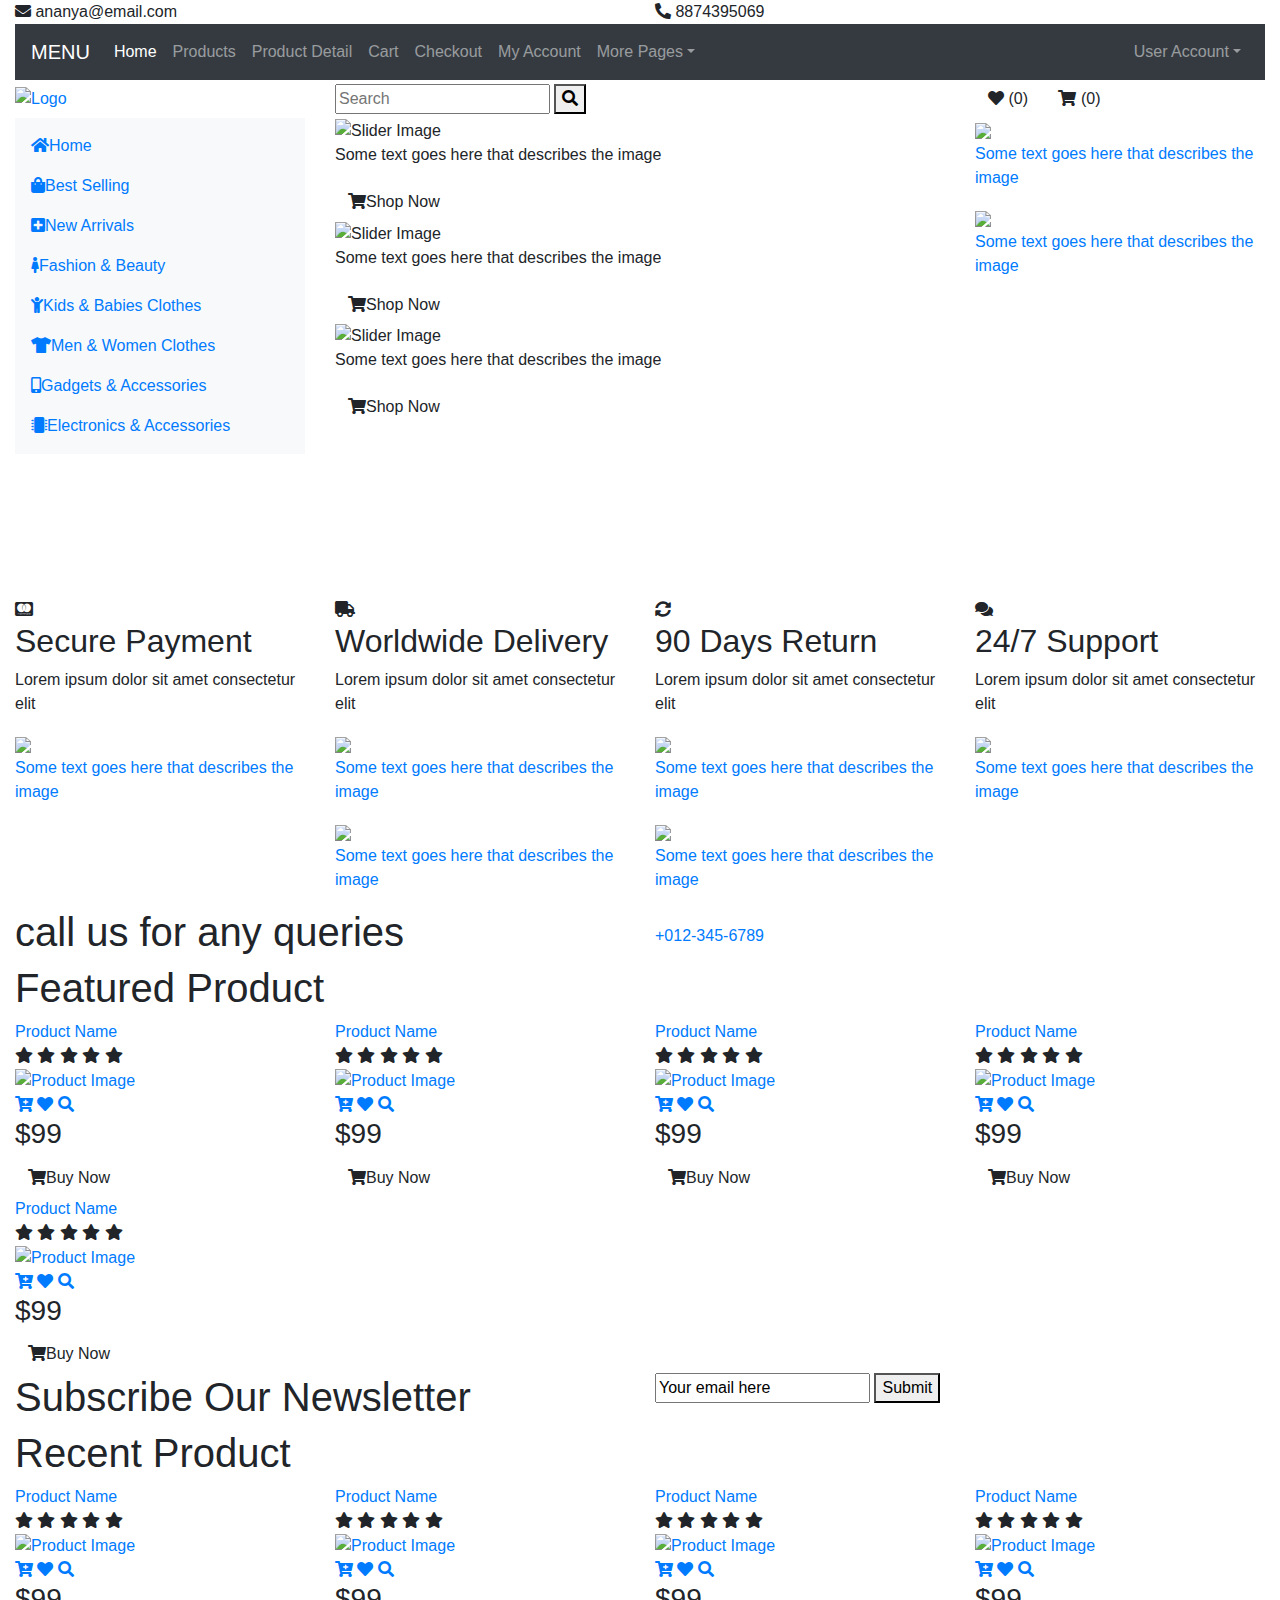
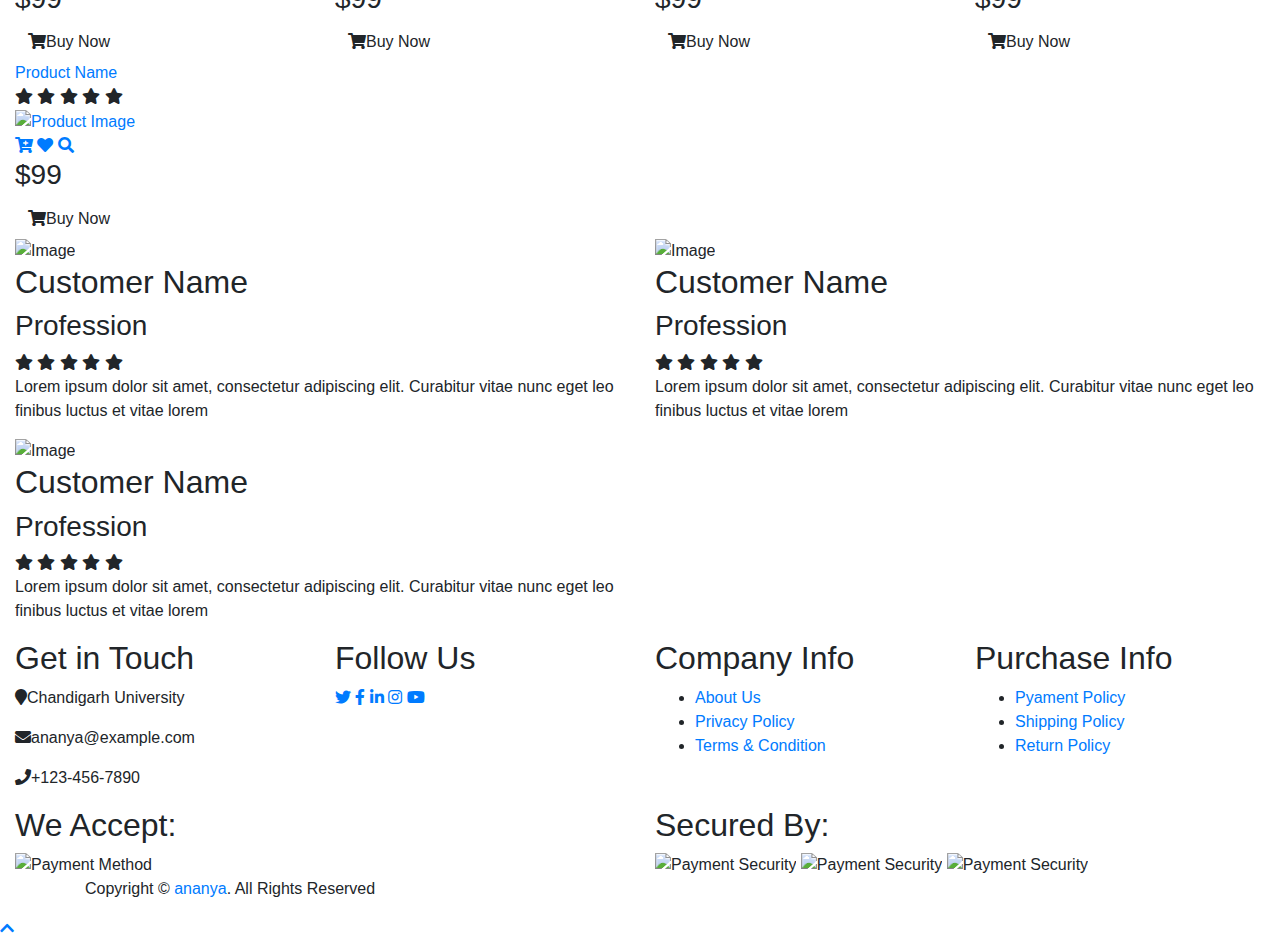
==== index.html @ c4a684b9 "Merge pull request #13 from ri-tae-ka/favicon" ====
<!DOCTYPE html>
<html lang="en">
    <head>
        <meta charset="utf-8">
        <title>EStore</title>
        <meta content="width=device-width, initial-scale=1.0" name="viewport">
        <meta content="eCommerce HTML Template Free Download" name="keywords">
        <meta content="eCommerce HTML Template Free Download" name="description">

        <!-- Favicon -->
        <link href="img/favicon.ico" rel="icon">

        <!-- Google Fonts -->
        <link href="https://fonts.googleapis.com/css?family=Open+Sans:300,400|Source+Code+Pro:700,900&display=swap" rel="stylesheet">

        <!-- CSS Libraries -->
        <link href="https://stackpath.bootstrapcdn.com/bootstrap/4.4.1/css/bootstrap.min.css" rel="stylesheet">
        <link href="https://cdnjs.cloudflare.com/ajax/libs/font-awesome/5.10.0/css/all.min.css" rel="stylesheet">
        <link href="lib/slick/slick.css" rel="stylesheet">
        <link href="lib/slick/slick-theme.css" rel="stylesheet">

        <!-- Template Stylesheet -->
        <link href="css/style.css" rel="stylesheet">
    </head>

    <body>
        <!-- Top bar Start -->
        <div class="top-bar">
            <div class="container-fluid">
                <div class="row">
                    <div class="col-sm-6">
                        <i class="fa fa-envelope"></i>
                        ananya@email.com
                    </div>
                    <div class="col-sm-6">
                        <i class="fa fa-phone-alt"></i>
                      8874395069
                    </div>
                </div>
            </div>
        </div>
        <!-- Top bar End -->
        
        <!-- Nav Bar Start -->
        <div class="nav">
            <div class="container-fluid">
                <nav class="navbar navbar-expand-md bg-dark navbar-dark">
                    <a href="#" class="navbar-brand">MENU</a>
                    <button type="button" class="navbar-toggler" data-toggle="collapse" data-target="#navbarCollapse">
                        <span class="navbar-toggler-icon"></span>
                    </button>

                    <div class="collapse navbar-collapse justify-content-between" id="navbarCollapse">
                        <div class="navbar-nav mr-auto">
                            <a href="index.html" class="nav-item nav-link active">Home</a>
                            <a href="product-list.html" class="nav-item nav-link">Products</a>
                            <a href="product-detail.html" class="nav-item nav-link">Product Detail</a>
                            <a href="cart.html" class="nav-item nav-link">Cart</a>
                            <a href="checkout.html" class="nav-item nav-link">Checkout</a>
                            <a href="my-account.html" class="nav-item nav-link">My Account</a>
                            <div class="nav-item dropdown">
                                <a href="#" class="nav-link dropdown-toggle" data-toggle="dropdown">More Pages</a>
                                <div class="dropdown-menu">
                                    <a href="wishlist.html" class="dropdown-item">Wishlist</a>
                                    <a href="login.html" class="dropdown-item">Login & Register</a>
                                    <a href="contact.html" class="dropdown-item">Contact Us</a>
                                </div>
                            </div>
                        </div>
                        <div class="navbar-nav ml-auto">
                            <div class="nav-item dropdown">
                                <a href="#" class="nav-link dropdown-toggle" data-toggle="dropdown">User Account</a>
                                <div class="dropdown-menu">
                                    <a href="#" class="dropdown-item">Login</a>
                                    <a href="#" class="dropdown-item">Register</a>
                                </div>
                            </div>
                        </div>
                    </div>
                </nav>
            </div>
        </div>
        <!-- Nav Bar End -->      
        
        <!-- Bottom Bar Start -->
        <div class="bottom-bar">
            <div class="container-fluid">
                <div class="row align-items-center">
                    <div class="col-md-3">
                        <div class="logo">
                            <a href="index.html">
                                <img src="img/logo.png" alt="Logo">
                            </a>
                        </div>
                    </div>
                    <div class="col-md-6">
                        <div class="search">
                            <input type="text" placeholder="Search">
                            <button><i class="fa fa-search"></i></button>
                        </div>
                    </div>
                    <div class="col-md-3">
                        <div class="user">
                            <a href="wishlist.html" class="btn wishlist">
                                <i class="fa fa-heart"></i>
                                <span>(0)</span>
                            </a>
                            <a href="cart.html" class="btn cart">
                                <i class="fa fa-shopping-cart"></i>
                                <span>(0)</span>
                            </a>
                        </div>
                    </div>
                </div>
            </div>
        </div>
        <!-- Bottom Bar End -->       
        
        <!-- Main Slider Start -->
        <div class="header">
            <div class="container-fluid">
                <div class="row">
                    <div class="col-md-3">
                        <nav class="navbar bg-light">
                            <ul class="navbar-nav">
                                <li class="nav-item">
                                    <a class="nav-link" href="#"><i class="fa fa-home"></i>Home</a>
                                </li>
                                <li class="nav-item">
                                    <a class="nav-link" href="#"><i class="fa fa-shopping-bag"></i>Best Selling</a>
                                </li>
                                <li class="nav-item">
                                    <a class="nav-link" href="#"><i class="fa fa-plus-square"></i>New Arrivals</a>
                                </li>
                                <li class="nav-item">
                                    <a class="nav-link" href="#"><i class="fa fa-female"></i>Fashion & Beauty</a>
                                </li>
                                <li class="nav-item">
                                    <a class="nav-link" href="#"><i class="fa fa-child"></i>Kids & Babies Clothes</a>
                                </li>
                                <li class="nav-item">
                                    <a class="nav-link" href="#"><i class="fa fa-tshirt"></i>Men & Women Clothes</a>
                                </li>
                                <li class="nav-item">
                                    <a class="nav-link" href="#"><i class="fa fa-mobile-alt"></i>Gadgets & Accessories</a>
                                </li>
                                <li class="nav-item">
                                    <a class="nav-link" href="#"><i class="fa fa-microchip"></i>Electronics & Accessories</a>
                                </li>
                            </ul>
                        </nav>
                    </div>
                    <div class="col-md-6">
                        <div class="header-slider normal-slider">
                            <div class="header-slider-item">
                                <img src="img/slider-1.jpg" alt="Slider Image" />
                                <div class="header-slider-caption">
                                    <p>Some text goes here that describes the image</p>
                                    <a class="btn" href=""><i class="fa fa-shopping-cart"></i>Shop Now</a>
                                </div>
                            </div>
                            <div class="header-slider-item">
                                <img src="img/slider-2.jpg" alt="Slider Image" />
                                <div class="header-slider-caption">
                                    <p>Some text goes here that describes the image</p>
                                    <a class="btn" href=""><i class="fa fa-shopping-cart"></i>Shop Now</a>
                                </div>
                            </div>
                            <div class="header-slider-item">
                                <img src="img/slider-3.jpg" alt="Slider Image" />
                                <div class="header-slider-caption">
                                    <p>Some text goes here that describes the image</p>
                                    <a class="btn" href=""><i class="fa fa-shopping-cart"></i>Shop Now</a>
                                </div>
                            </div>
                        </div>
                    </div>
                    <div class="col-md-3">
                        <div class="header-img">
                            <div class="img-item">
                                <img src="img/category-1.jpg" />
                                <a class="img-text" href="">
                                    <p>Some text goes here that describes the image</p>
                                </a>
                            </div>
                            <div class="img-item">
                                <img src="img/category-2.jpg" />
                                <a class="img-text" href="">
                                    <p>Some text goes here that describes the image</p>
                                </a>
                            </div>
                        </div>
                    </div>
                </div>
            </div>
        </div>
        <!-- Main Slider End -->      
        
        <!-- Brand Start -->
        <div class="brand">
            <div class="container-fluid">
                <div class="brand-slider">
                    <div class="brand-item"><img src="img/brand-1.png" alt=""></div>
                    <div class="brand-item"><img src="img/brand-2.png" alt=""></div>
                    <div class="brand-item"><img src="img/brand-3.png" alt=""></div>
                    <div class="brand-item"><img src="img/brand-4.png" alt=""></div>
                    <div class="brand-item"><img src="img/brand-5.png" alt=""></div>
                    <div class="brand-item"><img src="img/brand-6.png" alt=""></div>
                </div>
            </div>
        </div>
        <!-- Brand End -->      
        
        <!-- Feature Start-->
        <div class="feature">
            <div class="container-fluid">
                <div class="row align-items-center">
                    <div class="col-lg-3 col-md-6 feature-col">
                        <div class="feature-content">
                            <i class="fab fa-cc-mastercard"></i>
                            <h2>Secure Payment</h2>
                            <p>
                                Lorem ipsum dolor sit amet consectetur elit
                            </p>
                        </div>
                    </div>
                    <div class="col-lg-3 col-md-6 feature-col">
                        <div class="feature-content">
                            <i class="fa fa-truck"></i>
                            <h2>Worldwide Delivery</h2>
                            <p>
                                Lorem ipsum dolor sit amet consectetur elit
                            </p>
                        </div>
                    </div>
                    <div class="col-lg-3 col-md-6 feature-col">
                        <div class="feature-content">
                            <i class="fa fa-sync-alt"></i>
                            <h2>90 Days Return</h2>
                            <p>
                                Lorem ipsum dolor sit amet consectetur elit
                            </p>
                        </div>
                    </div>
                    <div class="col-lg-3 col-md-6 feature-col">
                        <div class="feature-content">
                            <i class="fa fa-comments"></i>
                            <h2>24/7 Support</h2>
                            <p>
                                Lorem ipsum dolor sit amet consectetur elit
                            </p>
                        </div>
                    </div>
                </div>
            </div>
        </div>
        <!-- Feature End-->      
        
        <!-- Category Start-->
        <div class="category">
            <div class="container-fluid">
                <div class="row">
                    <div class="col-md-3">
                        <div class="category-item ch-400">
                            <img src="img/category-3.jpg" />
                            <a class="category-name" href="">
                                <p>Some text goes here that describes the image</p>
                            </a>
                        </div>
                    </div>
                    <div class="col-md-3">
                        <div class="category-item ch-250">
                            <img src="img/category-4.jpg" />
                            <a class="category-name" href="">
                                <p>Some text goes here that describes the image</p>
                            </a>
                        </div>
                        <div class="category-item ch-150">
                            <img src="img/category-5.jpg" />
                            <a class="category-name" href="">
                                <p>Some text goes here that describes the image</p>
                            </a>
                        </div>
                    </div>
                    <div class="col-md-3">
                        <div class="category-item ch-150">
                            <img src="img/category-6.jpg" />
                            <a class="category-name" href="">
                                <p>Some text goes here that describes the image</p>
                            </a>
                        </div>
                        <div class="category-item ch-250">
                            <img src="img/category-7.jpg" />
                            <a class="category-name" href="">
                                <p>Some text goes here that describes the image</p>
                            </a>
                        </div>
                    </div>
                    <div class="col-md-3">
                        <div class="category-item ch-400">
                            <img src="img/category-8.jpg" />
                            <a class="category-name" href="">
                                <p>Some text goes here that describes the image</p>
                            </a>
                        </div>
                    </div>
                </div>
            </div>
        </div>
        <!-- Category End-->       
        
        <!-- Call to Action Start -->
        <div class="call-to-action">
            <div class="container-fluid">
                <div class="row align-items-center">
                    <div class="col-md-6">
                        <h1>call us for any queries</h1>
                    </div>
                    <div class="col-md-6">
                        <a href="tel:0123456789">+012-345-6789</a>
                    </div>
                </div>
            </div>
        </div>
        <!-- Call to Action End -->       
        
        <!-- Featured Product Start -->
        <div class="featured-product product">
            <div class="container-fluid">
                <div class="section-header">
                    <h1>Featured Product</h1>
                </div>
                <div class="row align-items-center product-slider product-slider-4">
                    <div class="col-lg-3">
                        <div class="product-item">
                            <div class="product-title">
                                <a href="#">Product Name</a>
                                <div class="ratting">
                                    <i class="fa fa-star"></i>
                                    <i class="fa fa-star"></i>
                                    <i class="fa fa-star"></i>
                                    <i class="fa fa-star"></i>
                                    <i class="fa fa-star"></i>
                                </div>
                            </div>
                            <div class="product-image">
                                <a href="product-detail.html">
                                    <img src="img/product-1.jpg" alt="Product Image">
                                </a>
                                <div class="product-action">
                                    <a href="#"><i class="fa fa-cart-plus"></i></a>
                                    <a href="#"><i class="fa fa-heart"></i></a>
                                    <a href="#"><i class="fa fa-search"></i></a>
                                </div>
                            </div>
                            <div class="product-price">
                                <h3><span>$</span>99</h3>
                                <a class="btn" href=""><i class="fa fa-shopping-cart"></i>Buy Now</a>
                            </div>
                        </div>
                    </div>
                    <div class="col-lg-3">
                        <div class="product-item">
                            <div class="product-title">
                                <a href="#">Product Name</a>
                                <div class="ratting">
                                    <i class="fa fa-star"></i>
                                    <i class="fa fa-star"></i>
                                    <i class="fa fa-star"></i>
                                    <i class="fa fa-star"></i>
                                    <i class="fa fa-star"></i>
                                </div>
                            </div>
                            <div class="product-image">
                                <a href="product-detail.html">
                                    <img src="img/product-2.jpg" alt="Product Image">
                                </a>
                                <div class="product-action">
                                    <a href="#"><i class="fa fa-cart-plus"></i></a>
                                    <a href="#"><i class="fa fa-heart"></i></a>
                                    <a href="#"><i class="fa fa-search"></i></a>
                                </div>
                            </div>
                            <div class="product-price">
                                <h3><span>$</span>99</h3>
                                <a class="btn" href=""><i class="fa fa-shopping-cart"></i>Buy Now</a>
                            </div>
                        </div>
                    </div>
                    <div class="col-lg-3">
                        <div class="product-item">
                            <div class="product-title">
                                <a href="#">Product Name</a>
                                <div class="ratting">
                                    <i class="fa fa-star"></i>
                                    <i class="fa fa-star"></i>
                                    <i class="fa fa-star"></i>
                                    <i class="fa fa-star"></i>
                                    <i class="fa fa-star"></i>
                                </div>
                            </div>
                            <div class="product-image">
                                <a href="product-detail.html">
                                    <img src="img/product-3.jpg" alt="Product Image">
                                </a>
                                <div class="product-action">
                                    <a href="#"><i class="fa fa-cart-plus"></i></a>
                                    <a href="#"><i class="fa fa-heart"></i></a>
                                    <a href="#"><i class="fa fa-search"></i></a>
                                </div>
                            </div>
                            <div class="product-price">
                                <h3><span>$</span>99</h3>
                                <a class="btn" href=""><i class="fa fa-shopping-cart"></i>Buy Now</a>
                            </div>
                        </div>
                    </div>
                    <div class="col-lg-3">
                        <div class="product-item">
                            <div class="product-title">
                                <a href="#">Product Name</a>
                                <div class="ratting">
                                    <i class="fa fa-star"></i>
                                    <i class="fa fa-star"></i>
                                    <i class="fa fa-star"></i>
                                    <i class="fa fa-star"></i>
                                    <i class="fa fa-star"></i>
                                </div>
                            </div>
                            <div class="product-image">
                                <a href="product-detail.html">
                                    <img src="img/product-4.jpg" alt="Product Image">
                                </a>
                                <div class="product-action">
                                    <a href="#"><i class="fa fa-cart-plus"></i></a>
                                    <a href="#"><i class="fa fa-heart"></i></a>
                                    <a href="#"><i class="fa fa-search"></i></a>
                                </div>
                            </div>
                            <div class="product-price">
                                <h3><span>$</span>99</h3>
                                <a class="btn" href=""><i class="fa fa-shopping-cart"></i>Buy Now</a>
                            </div>
                        </div>
                    </div>
                    <div class="col-lg-3">
                        <div class="product-item">
                            <div class="product-title">
                                <a href="#">Product Name</a>
                                <div class="ratting">
                                    <i class="fa fa-star"></i>
                                    <i class="fa fa-star"></i>
                                    <i class="fa fa-star"></i>
                                    <i class="fa fa-star"></i>
                                    <i class="fa fa-star"></i>
                                </div>
                            </div>
                            <div class="product-image">
                                <a href="product-detail.html">
                                    <img src="img/product-5.jpg" alt="Product Image">
                                </a>
                                <div class="product-action">
                                    <a href="#"><i class="fa fa-cart-plus"></i></a>
                                    <a href="#"><i class="fa fa-heart"></i></a>
                                    <a href="#"><i class="fa fa-search"></i></a>
                                </div>
                            </div>
                            <div class="product-price">
                                <h3><span>$</span>99</h3>
                                <a class="btn" href=""><i class="fa fa-shopping-cart"></i>Buy Now</a>
                            </div>
                        </div>
                    </div>
                </div>
            </div>
        </div>
        <!-- Featured Product End -->       
        
        <!-- Newsletter Start -->
        <div class="newsletter">
            <div class="container-fluid">
                <div class="row">
                    <div class="col-md-6">
                        <h1>Subscribe Our Newsletter</h1>
                    </div>
                    <div class="col-md-6">
                        <div class="form">
                            <input type="email" value="Your email here">
                            <button>Submit</button>
                        </div>
                    </div>
                </div>
            </div>
        </div>
        <!-- Newsletter End -->        
        
        <!-- Recent Product Start -->
        <div class="recent-product product">
            <div class="container-fluid">
                <div class="section-header">
                    <h1>Recent Product</h1>
                </div>
                <div class="row align-items-center product-slider product-slider-4">
                    <div class="col-lg-3">
                        <div class="product-item">
                            <div class="product-title">
                                <a href="#">Product Name</a>
                                <div class="ratting">
                                    <i class="fa fa-star"></i>
                                    <i class="fa fa-star"></i>
                                    <i class="fa fa-star"></i>
                                    <i class="fa fa-star"></i>
                                    <i class="fa fa-star"></i>
                                </div>
                            </div>
                            <div class="product-image">
                                <a href="product-detail.html">
                                    <img src="img/product-6.jpg" alt="Product Image">
                                </a>
                                <div class="product-action">
                                    <a href="#"><i class="fa fa-cart-plus"></i></a>
                                    <a href="#"><i class="fa fa-heart"></i></a>
                                    <a href="#"><i class="fa fa-search"></i></a>
                                </div>
                            </div>
                            <div class="product-price">
                                <h3><span>$</span>99</h3>
                                <a class="btn" href=""><i class="fa fa-shopping-cart"></i>Buy Now</a>
                            </div>
                        </div>
                    </div>
                    <div class="col-lg-3">
                        <div class="product-item">
                            <div class="product-title">
                                <a href="#">Product Name</a>
                                <div class="ratting">
                                    <i class="fa fa-star"></i>
                                    <i class="fa fa-star"></i>
                                    <i class="fa fa-star"></i>
                                    <i class="fa fa-star"></i>
                                    <i class="fa fa-star"></i>
                                </div>
                            </div>
                            <div class="product-image">
                                <a href="product-detail.html">
                                    <img src="img/product-7.jpg" alt="Product Image">
                                </a>
                                <div class="product-action">
                                    <a href="#"><i class="fa fa-cart-plus"></i></a>
                                    <a href="#"><i class="fa fa-heart"></i></a>
                                    <a href="#"><i class="fa fa-search"></i></a>
                                </div>
                            </div>
                            <div class="product-price">
                                <h3><span>$</span>99</h3>
                                <a class="btn" href=""><i class="fa fa-shopping-cart"></i>Buy Now</a>
                            </div>
                        </div>
                    </div>
                    <div class="col-lg-3">
                        <div class="product-item">
                            <div class="product-title">
                                <a href="#">Product Name</a>
                                <div class="ratting">
                                    <i class="fa fa-star"></i>
                                    <i class="fa fa-star"></i>
                                    <i class="fa fa-star"></i>
                                    <i class="fa fa-star"></i>
                                    <i class="fa fa-star"></i>
                                </div>
                            </div>
                            <div class="product-image">
                                <a href="product-detail.html">
                                    <img src="img/product-8.jpg" alt="Product Image">
                                </a>
                                <div class="product-action">
                                    <a href="#"><i class="fa fa-cart-plus"></i></a>
                                    <a href="#"><i class="fa fa-heart"></i></a>
                                    <a href="#"><i class="fa fa-search"></i></a>
                                </div>
                            </div>
                            <div class="product-price">
                                <h3><span>$</span>99</h3>
                                <a class="btn" href=""><i class="fa fa-shopping-cart"></i>Buy Now</a>
                            </div>
                        </div>
                    </div>
                    <div class="col-lg-3">
                        <div class="product-item">
                            <div class="product-title">
                                <a href="#">Product Name</a>
                                <div class="ratting">
                                    <i class="fa fa-star"></i>
                                    <i class="fa fa-star"></i>
                                    <i class="fa fa-star"></i>
                                    <i class="fa fa-star"></i>
                                    <i class="fa fa-star"></i>
                                </div>
                            </div>
                            <div class="product-image">
                                <a href="product-detail.html">
                                    <img src="img/product-9.jpg" alt="Product Image">
                                </a>
                                <div class="product-action">
                                    <a href="#"><i class="fa fa-cart-plus"></i></a>
                                    <a href="#"><i class="fa fa-heart"></i></a>
                                    <a href="#"><i class="fa fa-search"></i></a>
                                </div>
                            </div>
                            <div class="product-price">
                                <h3><span>$</span>99</h3>
                                <a class="btn" href=""><i class="fa fa-shopping-cart"></i>Buy Now</a>
                            </div>
                        </div>
                    </div>
                    <div class="col-lg-3">
                        <div class="product-item">
                            <div class="product-title">
                                <a href="#">Product Name</a>
                                <div class="ratting">
                                    <i class="fa fa-star"></i>
                                    <i class="fa fa-star"></i>
                                    <i class="fa fa-star"></i>
                                    <i class="fa fa-star"></i>
                                    <i class="fa fa-star"></i>
                                </div>
                            </div>
                            <div class="product-image">
                                <a href="product-detail.html">
                                    <img src="img/product-10.jpg" alt="Product Image">
                                </a>
                                <div class="product-action">
                                    <a href="#"><i class="fa fa-cart-plus"></i></a>
                                    <a href="#"><i class="fa fa-heart"></i></a>
                                    <a href="#"><i class="fa fa-search"></i></a>
                                </div>
                            </div>
                            <div class="product-price">
                                <h3><span>$</span>99</h3>
                                <a class="btn" href=""><i class="fa fa-shopping-cart"></i>Buy Now</a>
                            </div>
                        </div>
                    </div>
                </div>
            </div>
        </div>
        <!-- Recent Product End -->
        
        <!-- Review Start -->
        <div class="review">
            <div class="container-fluid">
                <div class="row align-items-center review-slider normal-slider">
                    <div class="col-md-6">
                        <div class="review-slider-item">
                            <div class="review-img">
                                <img src="img/review-1.jpg" alt="Image">
                            </div>
                            <div class="review-text">
                                <h2>Customer Name</h2>
                                <h3>Profession</h3>
                                <div class="ratting">
                                    <i class="fa fa-star"></i>
                                    <i class="fa fa-star"></i>
                                    <i class="fa fa-star"></i>
                                    <i class="fa fa-star"></i>
                                    <i class="fa fa-star"></i>
                                </div>
                                <p>
                                    Lorem ipsum dolor sit amet, consectetur adipiscing elit. Curabitur vitae nunc eget leo finibus luctus et vitae lorem
                                </p>
                            </div>
                        </div>
                    </div>
                    <div class="col-md-6">
                        <div class="review-slider-item">
                            <div class="review-img">
                                <img src="img/review-2.jpg" alt="Image">
                            </div>
                            <div class="review-text">
                                <h2>Customer Name</h2>
                                <h3>Profession</h3>
                                <div class="ratting">
                                    <i class="fa fa-star"></i>
                                    <i class="fa fa-star"></i>
                                    <i class="fa fa-star"></i>
                                    <i class="fa fa-star"></i>
                                    <i class="fa fa-star"></i>
                                </div>
                                <p>
                                    Lorem ipsum dolor sit amet, consectetur adipiscing elit. Curabitur vitae nunc eget leo finibus luctus et vitae lorem
                                </p>
                            </div>
                        </div>
                    </div>
                    <div class="col-md-6">
                        <div class="review-slider-item">
                            <div class="review-img">
                                <img src="img/review-3.jpg" alt="Image">
                            </div>
                            <div class="review-text">
                                <h2>Customer Name</h2>
                                <h3>Profession</h3>
                                <div class="ratting">
                                    <i class="fa fa-star"></i>
                                    <i class="fa fa-star"></i>
                                    <i class="fa fa-star"></i>
                                    <i class="fa fa-star"></i>
                                    <i class="fa fa-star"></i>
                                </div>
                                <p>
                                    Lorem ipsum dolor sit amet, consectetur adipiscing elit. Curabitur vitae nunc eget leo finibus luctus et vitae lorem
                                </p>
                            </div>
                        </div>
                    </div>
                </div>
            </div>
        </div>
        <!-- Review End -->        
        
        <!-- Footer Start -->
        <div class="footer">
            <div class="container-fluid">
                <div class="row">
                    <div class="col-lg-3 col-md-6">
                        <div class="footer-widget">
                            <h2>Get in Touch</h2>
                            <div class="contact-info">
                                <p><i class="fa fa-map-marker"></i>Chandigarh University</p>
                                <p><i class="fa fa-envelope"></i>ananya@example.com</p>
                                <p><i class="fa fa-phone"></i>+123-456-7890</p>
                            </div>
                        </div>
                    </div>
                    
                    <div class="col-lg-3 col-md-6">
                        <div class="footer-widget">
                            <h2>Follow Us</h2>
                            <div class="contact-info">
                                <div class="social">
                                    <a href=""><i class="fab fa-twitter"></i></a>
                                    <a href=""><i class="fab fa-facebook-f"></i></a>
                                    <a href=""><i class="fab fa-linkedin-in"></i></a>
                                    <a href=""><i class="fab fa-instagram"></i></a>
                                    <a href=""><i class="fab fa-youtube"></i></a>
                                </div>
                            </div>
                        </div>
                    </div>

                    <div class="col-lg-3 col-md-6">
                        <div class="footer-widget">
                            <h2>Company Info</h2>
                            <ul>
                                <li><a href="#">About Us</a></li>
                                <li><a href="#">Privacy Policy</a></li>
                                <li><a href="#">Terms & Condition</a></li>
                            </ul>
                        </div>
                    </div>

                    <div class="col-lg-3 col-md-6">
                        <div class="footer-widget">
                            <h2>Purchase Info</h2>
                            <ul>
                                <li><a href="#">Pyament Policy</a></li>
                                <li><a href="#">Shipping Policy</a></li>
                                <li><a href="#">Return Policy</a></li>
                            </ul>
                        </div>
                    </div>
                </div>
                
                <div class="row payment align-items-center">
                    <div class="col-md-6">
                        <div class="payment-method">
                            <h2>We Accept:</h2>
                            <img src="img/payment-method.png" alt="Payment Method" />
                        </div>
                    </div>
                    <div class="col-md-6">
                        <div class="payment-security">
                            <h2>Secured By:</h2>
                            <img src="img/godaddy.svg" alt="Payment Security" />
                            <img src="img/norton.svg" alt="Payment Security" />
                            <img src="img/ssl.svg" alt="Payment Security" />
                        </div>
                    </div>
                </div>
            </div>
        </div>
        <!-- Footer End -->
        
        <!-- Footer Bottom Start -->
        <div class="footer-bottom">
            <div class="container">
                <div class="row">
                    <div class="col-md-6 copyright">
                        <p>Copyright &copy; <a href="https://htmlcodex.com">ananya</a>. All Rights Reserved</p>
                    </div>

                    <div class="col-md-6 template-by">
                        <!-- <p>Template By <a href="https://htmlcodex.com">HTML Codex</a></p> -->
                    </div>
                </div>
            </div>
        </div>
        <!-- Footer Bottom End -->       
        
        <!-- Back to Top -->
        <a href="#" class="back-to-top"><i class="fa fa-chevron-up"></i></a>
        
        <!-- JavaScript Libraries -->
        <script src="https://code.jquery.com/jquery-3.4.1.min.js"></script>
        <script src="https://stackpath.bootstrapcdn.com/bootstrap/4.4.1/js/bootstrap.bundle.min.js"></script>
        <script src="lib/easing/easing.min.js"></script>
        <script src="lib/slick/slick.min.js"></script>
        
        <!-- Template Javascript -->
        <script src="js/main.js"></script>
    </body>
</html>
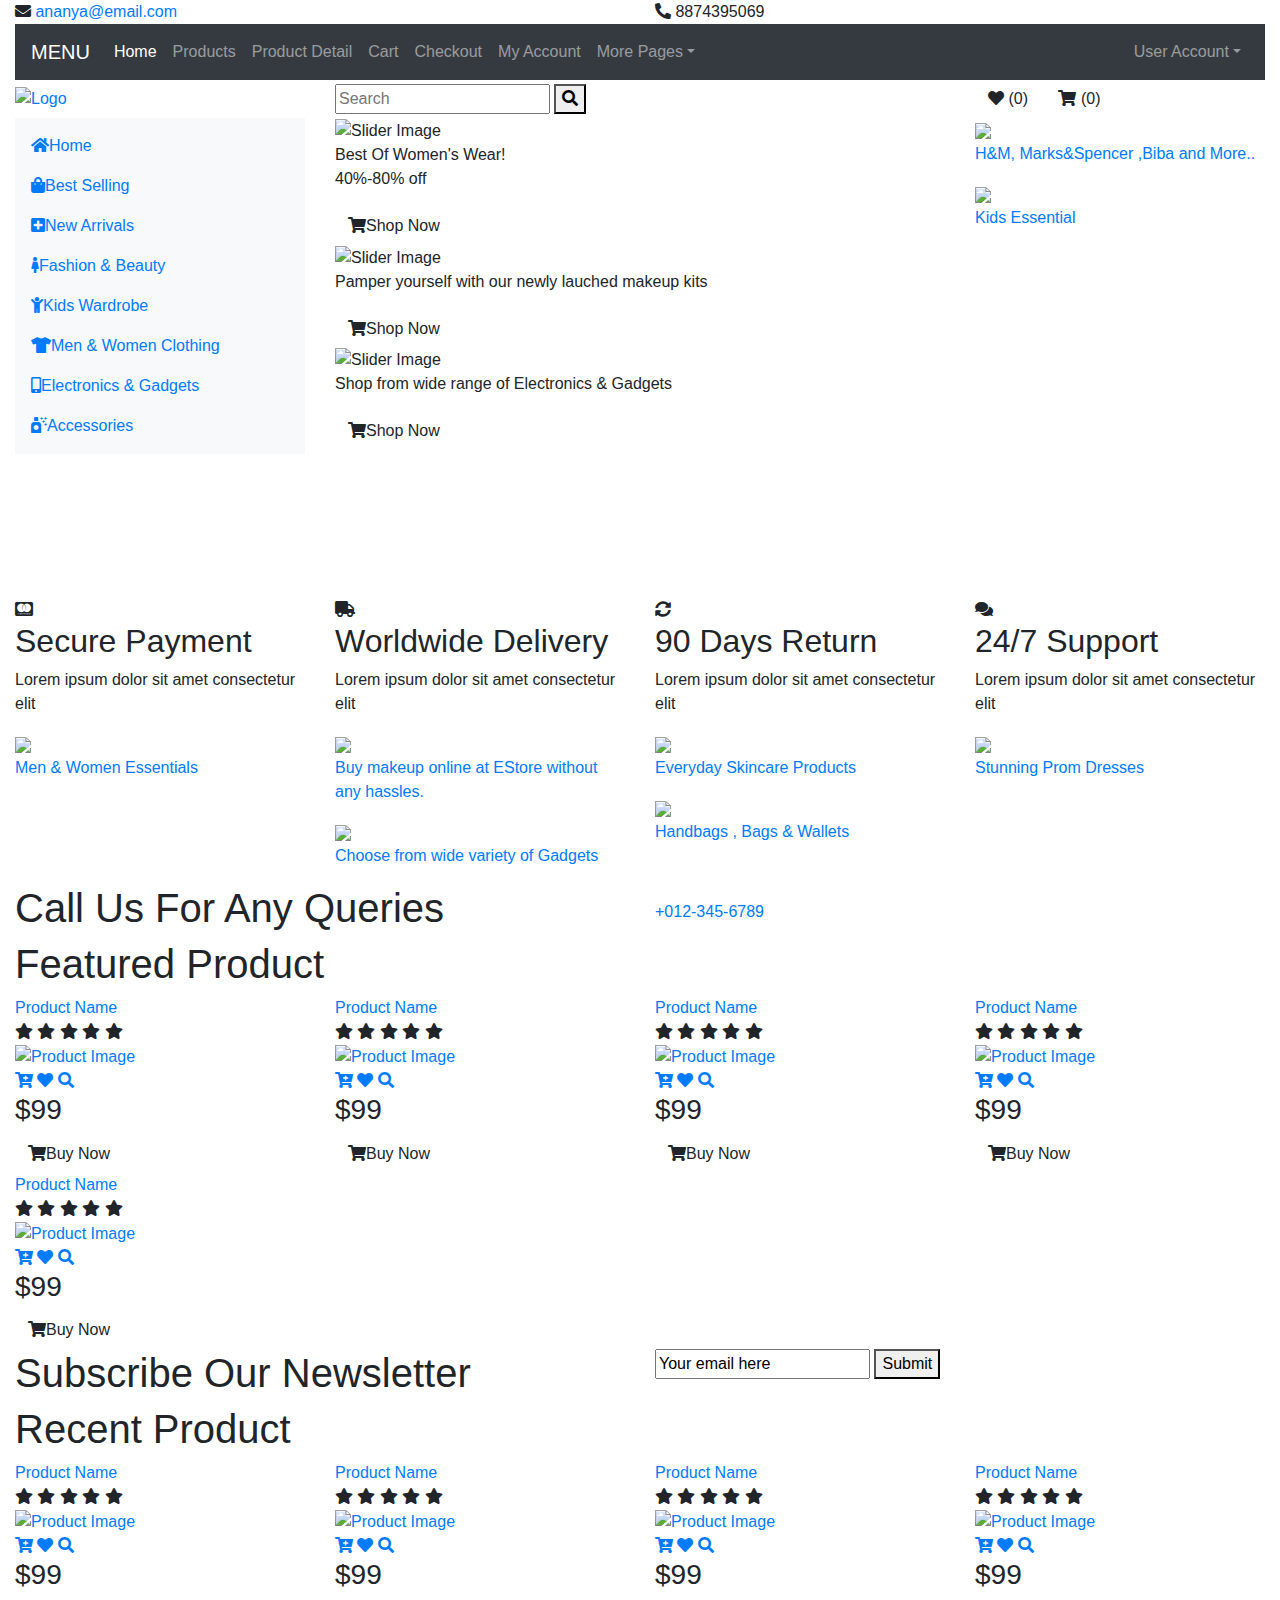
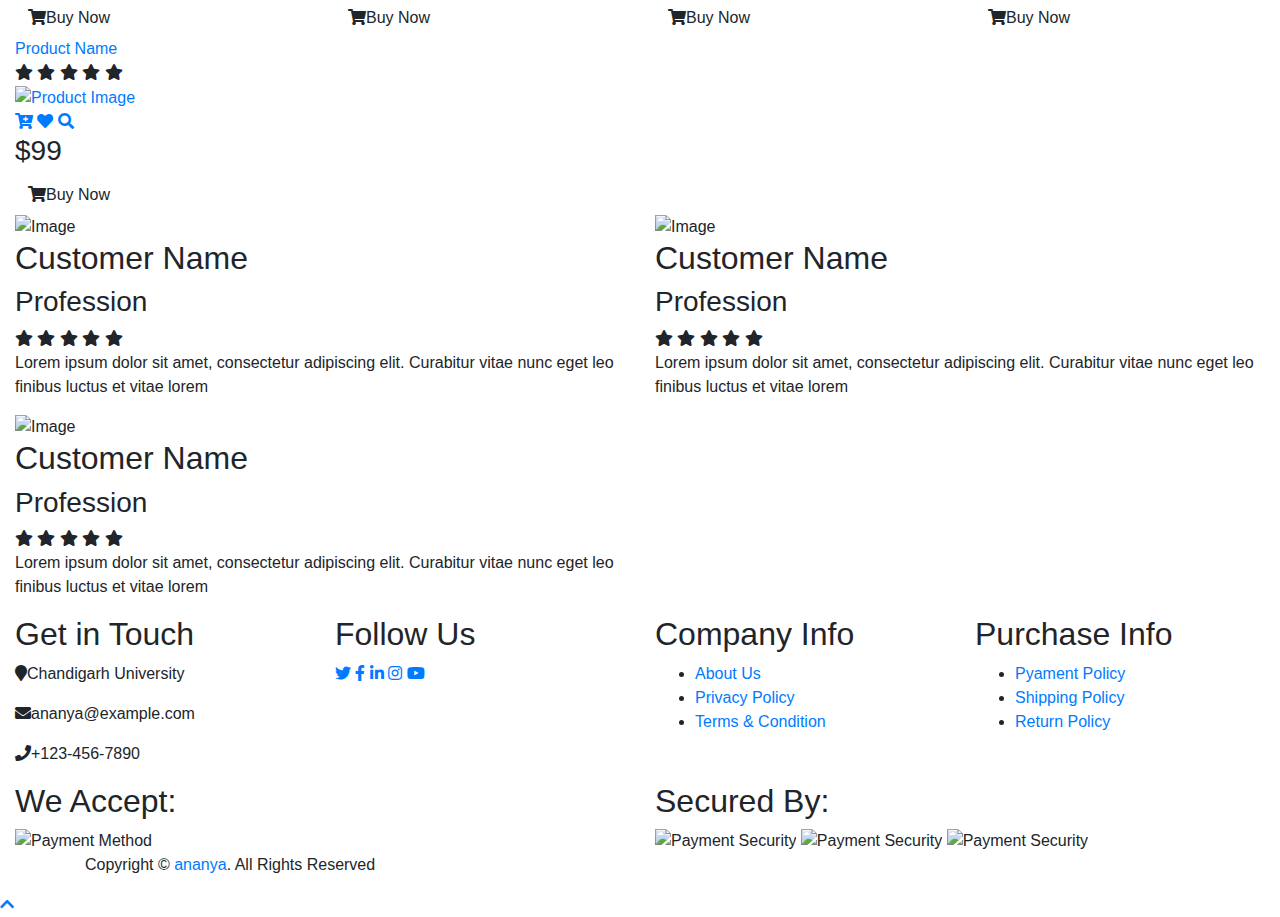
==== commit f2d768b7: "Added Login & Register page" ====
--- a/index.html
+++ b/index.html
@@ -30,7 +30,7 @@
                 <div class="row">
                     <div class="col-sm-6">
                         <i class="fa fa-envelope"></i>
-                        ananya@email.com
+                       <a href="#" class="mail"> ananya@email.com</a>
                     </div>
                     <div class="col-sm-6">
                         <i class="fa fa-phone-alt"></i>
@@ -71,8 +71,8 @@
                             <div class="nav-item dropdown">
                                 <a href="#" class="nav-link dropdown-toggle" data-toggle="dropdown">User Account</a>
                                 <div class="dropdown-menu">
-                                    <a href="#" class="dropdown-item">Login</a>
-                                    <a href="#" class="dropdown-item">Register</a>
+                                    <a href="Login-estore.html" class="dropdown-item">Login</a>
+                                    <a href="register.html" class="dropdown-item">Register</a>
                                 </div>
                             </div>
                         </div>
@@ -88,7 +88,7 @@
                 <div class="row align-items-center">
                     <div class="col-md-3">
                         <div class="logo">
-                            <a href="index.html">
+                            <a href="index.html" class="banner">
                                 <img src="img/logo.png" alt="Logo">
                             </a>
                         </div>
@@ -127,7 +127,7 @@
                                     <a class="nav-link" href="#"><i class="fa fa-home"></i>Home</a>
                                 </li>
                                 <li class="nav-item">
-                                    <a class="nav-link" href="#"><i class="fa fa-shopping-bag"></i>Best Selling</a>
+                                    <a class="nav-link" href="#cate"><i class="fa fa-shopping-bag"></i>Best Selling</a>
                                 </li>
                                 <li class="nav-item">
                                     <a class="nav-link" href="#"><i class="fa fa-plus-square"></i>New Arrivals</a>
@@ -136,16 +136,16 @@
                                     <a class="nav-link" href="#"><i class="fa fa-female"></i>Fashion & Beauty</a>
                                 </li>
                                 <li class="nav-item">
-                                    <a class="nav-link" href="#"><i class="fa fa-child"></i>Kids & Babies Clothes</a>
+                                    <a class="nav-link" href="#"><i class="fa fa-child"></i>Kids Wardrobe</a>
                                 </li>
                                 <li class="nav-item">
-                                    <a class="nav-link" href="#"><i class="fa fa-tshirt"></i>Men & Women Clothes</a>
+                                    <a class="nav-link" href="#"><i class="fa fa-tshirt"></i>Men & Women Clothing</a>
                                 </li>
                                 <li class="nav-item">
-                                    <a class="nav-link" href="#"><i class="fa fa-mobile-alt"></i>Gadgets & Accessories</a>
+                                    <a class="nav-link" href="#"><i class="fa fa-mobile-alt"></i>Electronics & Gadgets</a>
                                 </li>
                                 <li class="nav-item">
-                                    <a class="nav-link" href="#"><i class="fa fa-microchip"></i>Electronics & Accessories</a>
+                                    <a class="nav-link" href="#"><i class="fas fa-air-freshener"></i>Accessories</a>
                                 </li>
                             </ul>
                         </nav>
@@ -155,21 +155,21 @@
                             <div class="header-slider-item">
                                 <img src="img/slider-1.jpg" alt="Slider Image" />
                                 <div class="header-slider-caption">
-                                    <p>Some text goes here that describes the image</p>
+                                    <p>Best Of Women's Wear!<br>40%-80% off </p>
                                     <a class="btn" href=""><i class="fa fa-shopping-cart"></i>Shop Now</a>
                                 </div>
                             </div>
                             <div class="header-slider-item">
-                                <img src="img/slider-2.jpg" alt="Slider Image" />
+                                <img src="img/slider-2.png" alt="Slider Image" />
                                 <div class="header-slider-caption">
-                                    <p>Some text goes here that describes the image</p>
+                                    <p>Pamper yourself with our newly lauched makeup kits</p>
                                     <a class="btn" href=""><i class="fa fa-shopping-cart"></i>Shop Now</a>
                                 </div>
                             </div>
                             <div class="header-slider-item">
                                 <img src="img/slider-3.jpg" alt="Slider Image" />
                                 <div class="header-slider-caption">
-                                    <p>Some text goes here that describes the image</p>
+                                    <p>Shop from wide range of Electronics & Gadgets</p>
                                     <a class="btn" href=""><i class="fa fa-shopping-cart"></i>Shop Now</a>
                                 </div>
                             </div>
@@ -180,13 +180,13 @@
                             <div class="img-item">
                                 <img src="img/category-1.jpg" />
                                 <a class="img-text" href="">
-                                    <p>Some text goes here that describes the image</p>
+                                    <p> H&M, Marks&Spencer ,Biba and More..</p>
                                 </a>
                             </div>
                             <div class="img-item">
                                 <img src="img/category-2.jpg" />
                                 <a class="img-text" href="">
-                                    <p>Some text goes here that describes the image</p>
+                                    <p>Kids Essential</p>
                                 </a>
                             </div>
                         </div>
@@ -249,6 +249,7 @@
                             <p>
                                 Lorem ipsum dolor sit amet consectetur elit
                             </p>
+                            <section id="cate">
                         </div>
                     </div>
                 </div>
@@ -257,6 +258,7 @@
         <!-- Feature End-->      
         
         <!-- Category Start-->
+        
         <div class="category">
             <div class="container-fluid">
                 <div class="row">
@@ -264,7 +266,7 @@
                         <div class="category-item ch-400">
                             <img src="img/category-3.jpg" />
                             <a class="category-name" href="">
-                                <p>Some text goes here that describes the image</p>
+                                <p>Men & Women Essentials</p>
                             </a>
                         </div>
                     </div>
@@ -272,13 +274,13 @@
                         <div class="category-item ch-250">
                             <img src="img/category-4.jpg" />
                             <a class="category-name" href="">
-                                <p>Some text goes here that describes the image</p>
+                                <p>Buy makeup online at EStore without any hassles.</p>
                             </a>
                         </div>
                         <div class="category-item ch-150">
                             <img src="img/category-5.jpg" />
                             <a class="category-name" href="">
-                                <p>Some text goes here that describes the image</p>
+                                <p>Choose from wide variety of Gadgets</p>
                             </a>
                         </div>
                     </div>
@@ -286,13 +288,13 @@
                         <div class="category-item ch-150">
                             <img src="img/category-6.jpg" />
                             <a class="category-name" href="">
-                                <p>Some text goes here that describes the image</p>
+                                <p>Everyday Skincare Products</p>
                             </a>
                         </div>
                         <div class="category-item ch-250">
-                            <img src="img/category-7.jpg" />
+                            <img src="img/category-7.png" />
                             <a class="category-name" href="">
-                                <p>Some text goes here that describes the image</p>
+                                <p>Handbags , Bags & Wallets</p>
                             </a>
                         </div>
                     </div>
@@ -300,8 +302,9 @@
                         <div class="category-item ch-400">
                             <img src="img/category-8.jpg" />
                             <a class="category-name" href="">
-                                <p>Some text goes here that describes the image</p>
+                                <p>Stunning Prom Dresses </p>
                             </a>
+                        </section>
                         </div>
                     </div>
                 </div>
@@ -314,7 +317,7 @@
             <div class="container-fluid">
                 <div class="row align-items-center">
                     <div class="col-md-6">
-                        <h1>call us for any queries</h1>
+                        <h1>Call Us For Any Queries</h1>
                     </div>
                     <div class="col-md-6">
                         <a href="tel:0123456789">+012-345-6789</a>
